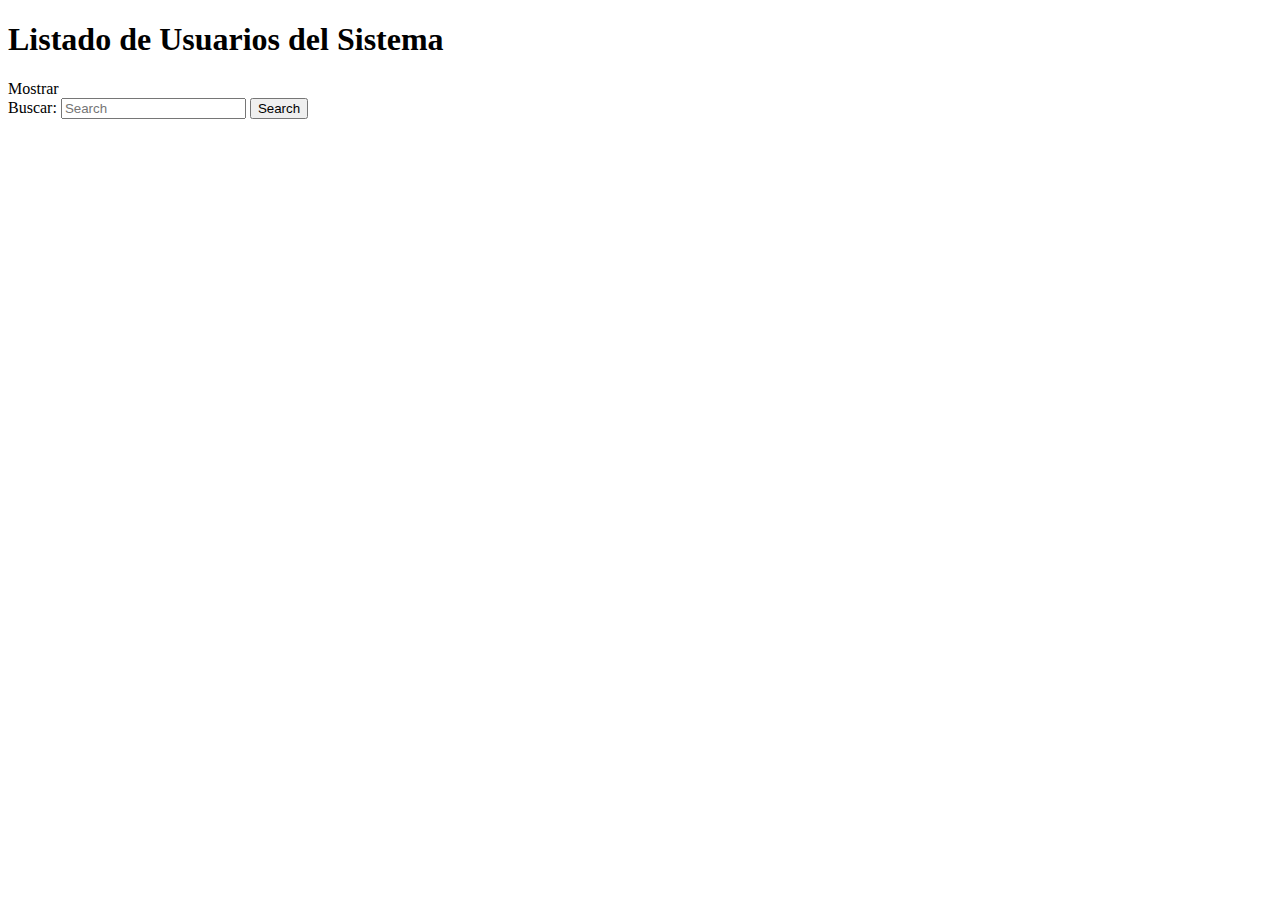
==== EX5/index.html @ d1c575a4 "Commit 1" ====
<!DOCTYPE html>
<html lang="en">
<head>
    <link href="https://cdn.jsdelivr.net/npm/bootstrap@5.2.3/dist/css/bootstrap.min.css" rel="stylesheet" integrity="sha384-rbsA2VBKQhggwzxH7pPCaAqO46MgnOM80zW1RWuH61DGLwZJEdK2Kadq2F9CUG65" crossorigin="anonymous">
    <script src="https://cdn.jsdelivr.net/npm/bootstrap@5.2.3/dist/js/bootstrap.bundle.min.js" integrity="sha384-kenU1KFdBIe4zVF0s0G1M5b4hcpxyD9F7jL+jjXkk+Q2h455rYXK/7HAuoJl+0I4" crossorigin="anonymous"></script>

    <meta charset="UTF-8">
    <meta http-equiv="X-UA-Compatible" content="IE=edge">
    <meta name="viewport" content="width=device-width, initial-scale=1.0">
    <title>EX 5 - Jaume Curto</title>
</head>
<body>
    <div class="container">
        <h1>Listado de Usuarios del Sistema</h1>
        <div class="row">
            <div class="col">
                Mostrar
            </div>
            <div class="col-3">
                <form class="d-flex" role="search">
                    Buscar: 
                    <input class="form-control me-2" type="search" placeholder="Search" aria-label="Search">
                    <button class="btn btn-outline-success" type="submit">Search</button>
                </form>
            </div>
        </div>
    </div>
</body>
</html>
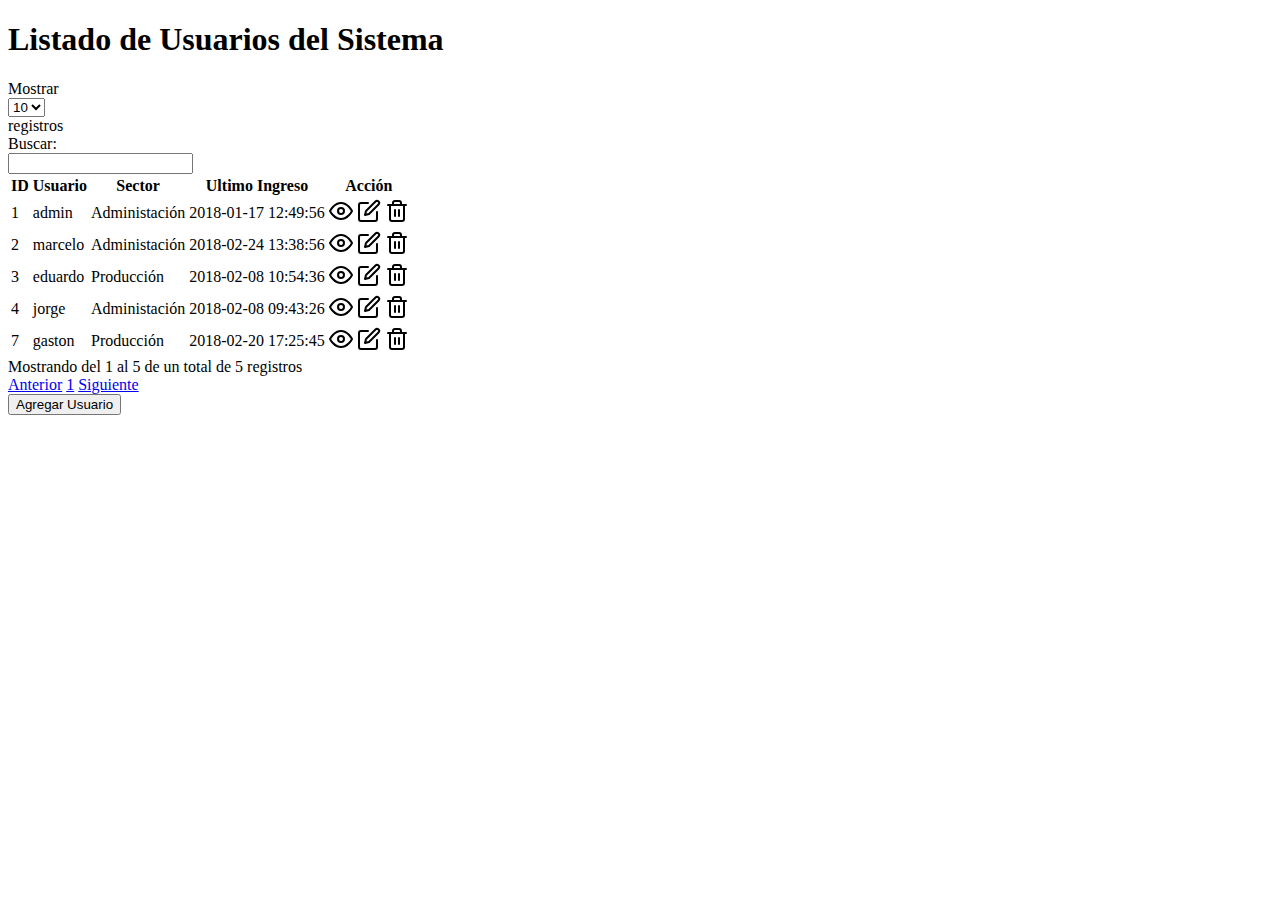
==== commit 121a2909: "Commit EX5" ====
--- a/EX5/index.html
+++ b/EX5/index.html
@@ -13,15 +13,115 @@
     <div class="container">
         <h1>Listado de Usuarios del Sistema</h1>
         <div class="row">
+            <div class="col-1">
+                Mostrar
+            </div>
+            <div class="col-1">
+                <select class="form-select form-select-sm" aria-label=".form-select-sm example">
+                    <option selected>10</option>
+                    <option>20</option>
+                    <option>50</option>
+                </select>
+            </div>
             <div class="col">
-                Mostrar
+                registros
+            </div>
+            <div class="col-1">
+                Buscar: 
             </div>
             <div class="col-3">
                 <form class="d-flex" role="search">
-                    Buscar: 
-                    <input class="form-control me-2" type="search" placeholder="Search" aria-label="Search">
-                    <button class="btn btn-outline-success" type="submit">Search</button>
+                    <input class="form-control me-2" type="search" aria-label="Search">
                 </form>
+            </div>
+        </div>
+        <div class="row">
+            <div class="col">
+                <table class="table table-striped table-bordered">
+                    <thead class="table-light">
+                        <tr>
+                            <th>ID</th>
+                            <th>Usuario</th>
+                            <th>Sector</th>
+                            <th>Ultimo Ingreso</th>
+                            <th>Acción</th>
+                        </tr>
+                    </thead>
+                    <tbody class="table-group-divider">
+                        <tr>
+                            <td>1</td>
+                            <td>admin</td>
+                            <td>Administación</td>
+                            <td>2018-01-17 12:49:56</td>
+                            <td>
+                                <img src="./images/eye.svg">
+                                <img src="./images/edit.svg">
+                                <img src="./images/trash-2.svg">
+                            </td>
+                        </tr>
+                        <tr>
+                            <td>2</td>
+                            <td>marcelo</td>
+                            <td>Administación</td>
+                            <td>2018-02-24 13:38:56</td>
+                            <td>
+                                <img src="./images/eye.svg">
+                                <img src="./images/edit.svg">
+                                <img src="./images/trash-2.svg">
+                            </td>
+                        </tr>
+                        <tr>
+                            <td>3</td>
+                            <td>eduardo</td>
+                            <td>Producción</td>
+                            <td>2018-02-08 10:54:36</td>
+                            <td>
+                                <img src="./images/eye.svg">
+                                <img src="./images/edit.svg">
+                                <img src="./images/trash-2.svg">
+                            </td>
+                        </tr>
+                        <tr>
+                            <td>4</td>
+                            <td>jorge</td>
+                            <td>Administación</td>
+                            <td>2018-02-08 09:43:26</td>
+                            <td>
+                                <img src="./images/eye.svg">
+                                <img src="./images/edit.svg">
+                                <img src="./images/trash-2.svg">
+                            </td>
+                        </tr>
+                        <tr>
+                            <td>7</td>
+                            <td>gaston</td>
+                            <td>Producción</td>
+                            <td>2018-02-20 17:25:45</td>
+                            <td>
+                                <img src="./images/eye.svg">
+                                <img src="./images/edit.svg">
+                                <img src="./images/trash-2.svg">
+                            </td>
+                        </tr>
+                    </tbody>
+                </table>
+            </div>
+        </div>
+        <div class="row">
+            <div class="col">
+                Mostrando del 1 al 5 de un total de 5 registros
+            </div>
+            <div class="col-2">
+                <div class="btn-group" role="group">
+                    <a href="#" class="btn btn-outline-primary">Anterior</a>
+                    <a href="#" class="btn btn-primary">1</a>
+                    <a href="#" class="btn btn-outline-primary">Siguiente</a>
+                </div>
+            </div>
+        </div>
+        <div class="row">
+            <div class="col">
+                <button type="button" class="btn btn-primary">Agregar Usuario</button>
             </div>
         </div>
     </div>
